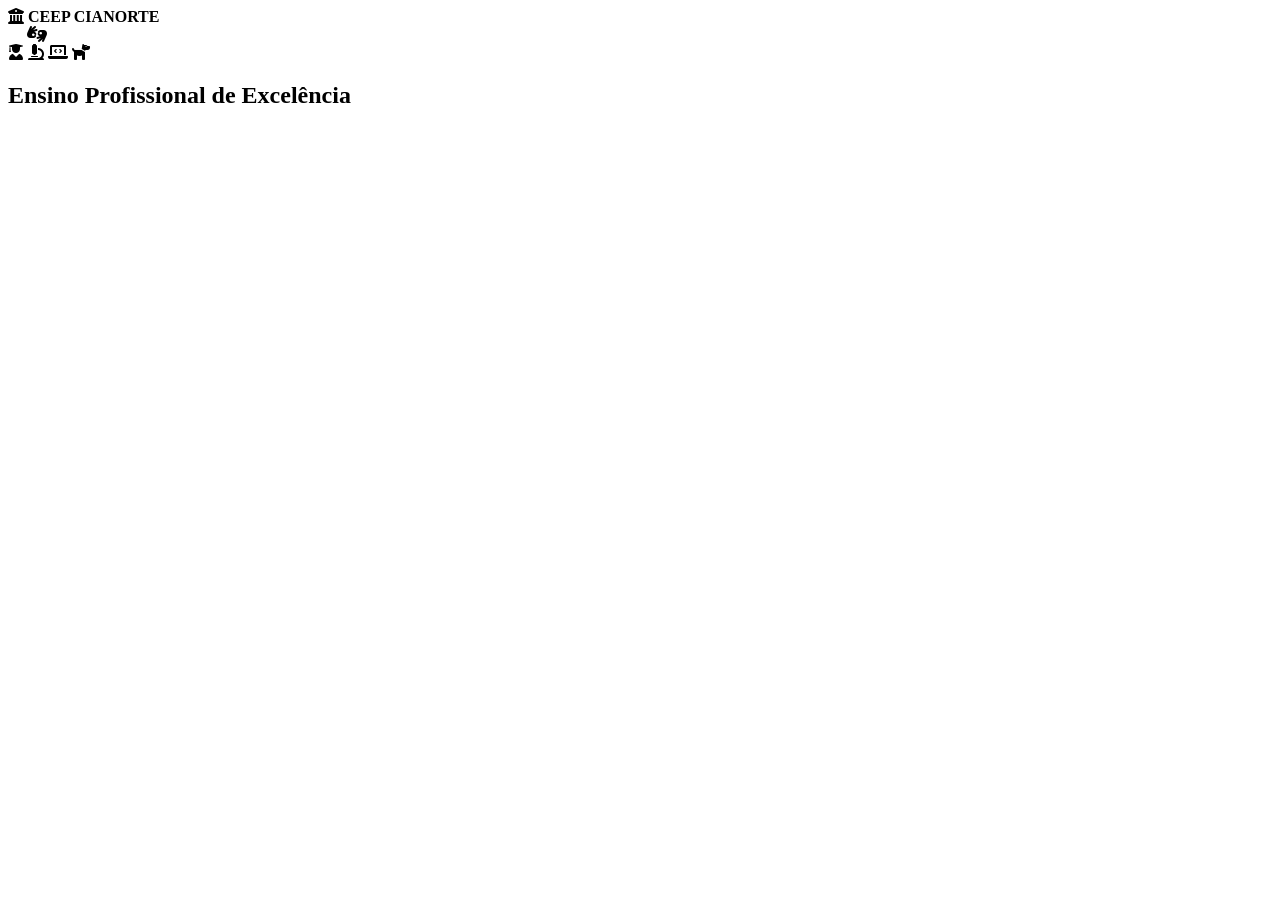
==== index.htmlTRabalho html.html @ 889c69cf "Add files via upload" ====
<!DOCTYPE html>
<html lang="pt-br">

<head>

    <meta charset="UTF-8">
    <meta name="viewport" content="width=device-width, initial-scale=1.0">
    <title>Ceep2026</title>

    <link rel="stylesheet" href="style.css">

    <link
    rel="stylesheet"
    href="https://cdnjs.cloudflare.com/ajax/libs/font-awesome/6.0.0/css/all.min.css"/>
  
</head>

<body>


</body>
<header>
    <div class="logo-container">
        <i class=" fas fa-university fa -2x" style="color: var (--azul-estado)">
        </i>
        <strong>CEEP CIANORTE</strong>
    </div>
    <nav>
        <i class="fas fa-whellchair"
        title="Acessibilidade"
        style="margin-right: 15px; cursor:pointer"
        ></i>
        <i class="fas fa-hands-asl-interpreting"
        title="Libras"
        style="cursor: pointer"
        ></i>
    </nav>
</header>
<section class="hero">
    <div class="hero-ilustration">
        <i class="fas fa-user-graduate"></i>
        <i class="fas fa-microscope"></i>
        <i class="fas fa-laptop-code"></i>
        <i class="fas fa-dog"></i>
    </div>
    <h1>Ensino Profissional de Excelência</h1>
</section>


</html>
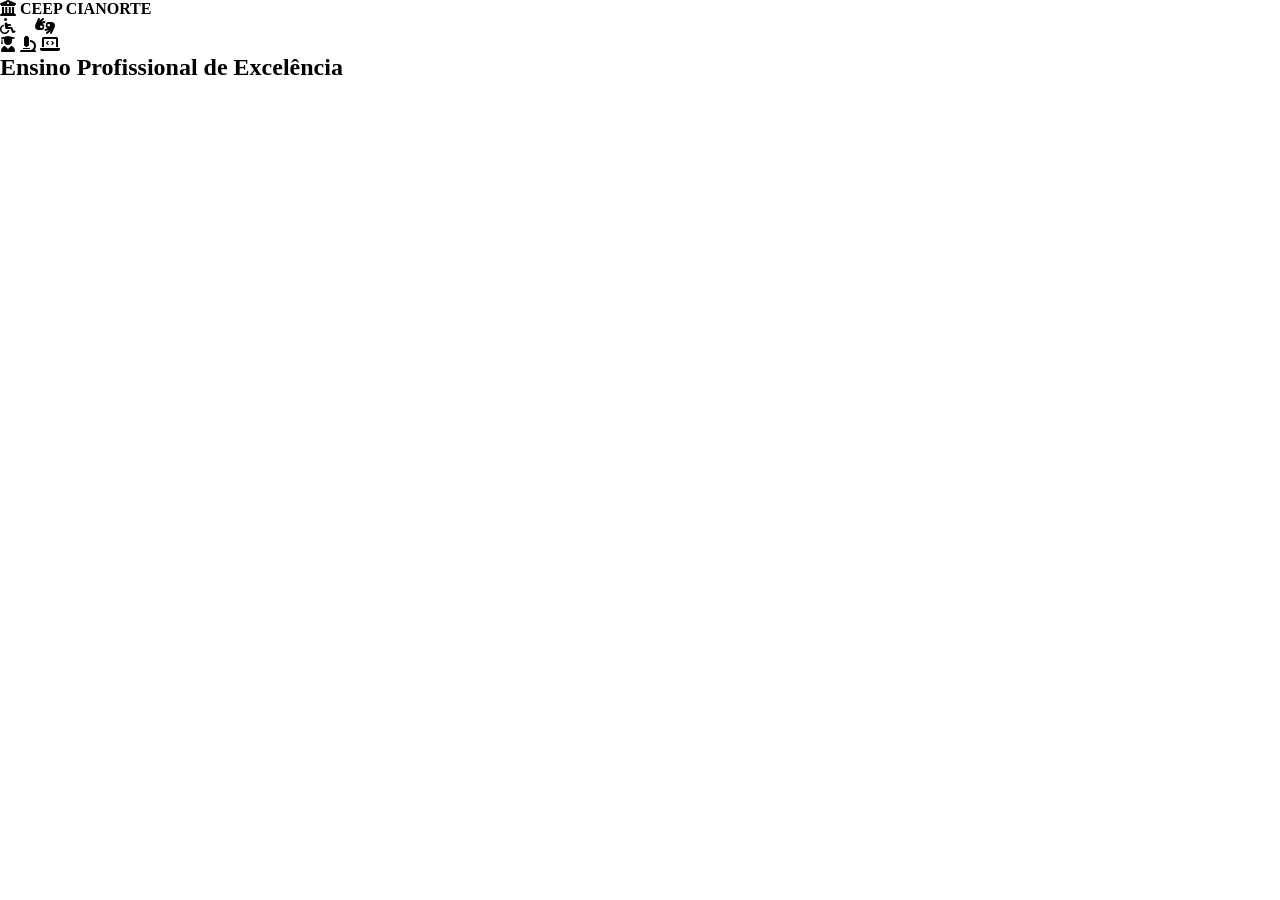
==== commit e705df39: "Add files via upload" ====
--- a/index.htmlTRabalho html.html
+++ b/index.htmlTRabalho html.html
@@ -26,7 +26,7 @@
         <strong>CEEP CIANORTE</strong>
     </div>
     <nav>
-        <i class="fas fa-whellchair"
+        <i class="fas fa-wheelchair"
         title="Acessibilidade"
         style="margin-right: 15px; cursor:pointer"
         ></i>
@@ -41,7 +41,6 @@
         <i class="fas fa-user-graduate"></i>
         <i class="fas fa-microscope"></i>
         <i class="fas fa-laptop-code"></i>
-        <i class="fas fa-dog"></i>
     </div>
     <h1>Ensino Profissional de Excelência</h1>
 </section>
--- a/style.css
+++ b/style.css
@@ -0,0 +1,15 @@
+:root{
+    --vermelho-ceep: #cc0000;
+    --amarelo-ceep: #fcc200;
+    --cinza-claro: #C0C0C0;
+    --branco-ceep: #f0f8ff;
+    --texto: #333;
+
+
+}
+
+*{
+    margin: 0;
+    padding: 0;
+    box-sizing: border-box;
+}
